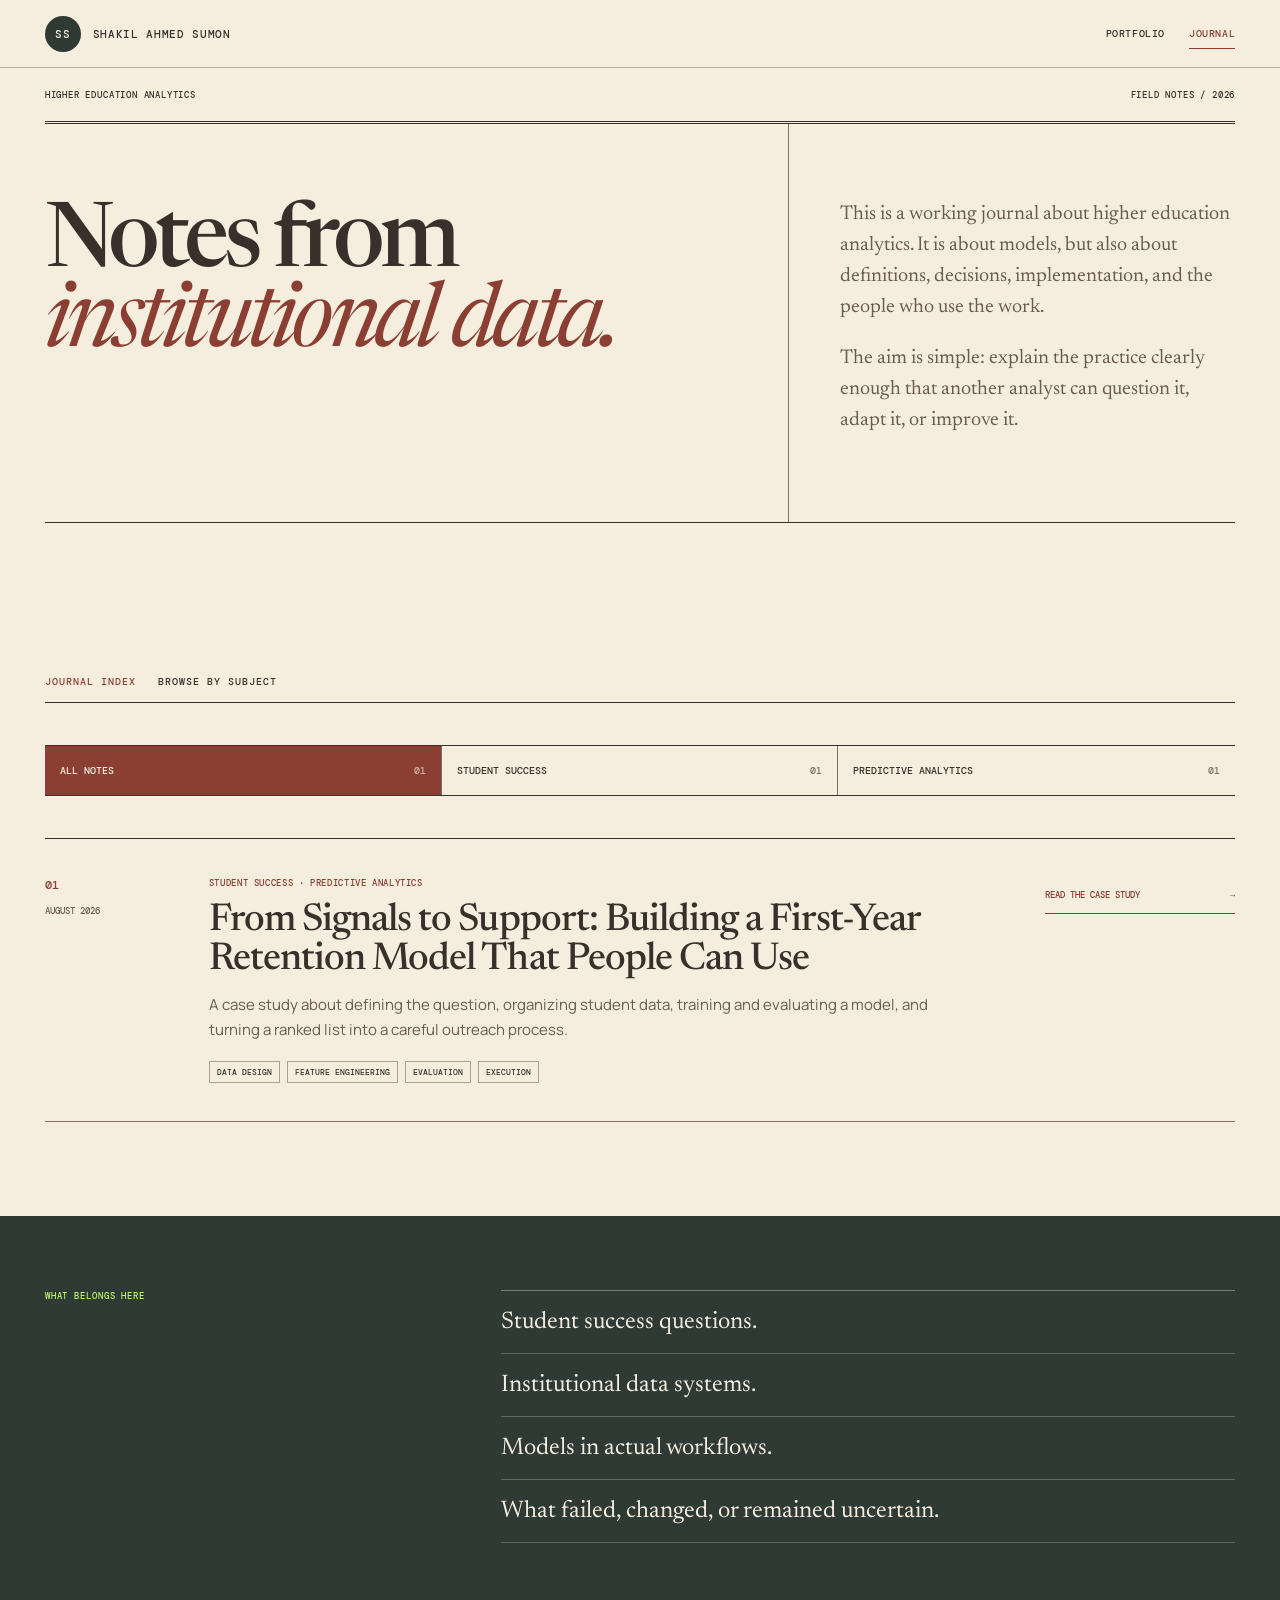
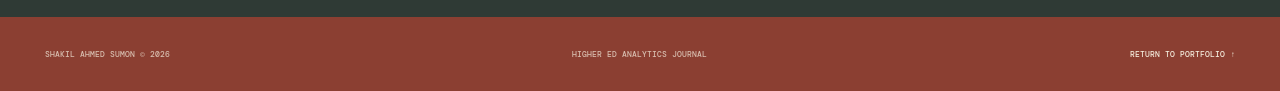
==== journal/index.html @ 05108eb9 "Add Higher Ed Analytics journal" ====
<!doctype html>
<html lang="en">
  <head>
    <meta charset="UTF-8" />
    <meta name="viewport" content="width=device-width, initial-scale=1.0" />
    <meta name="description" content="Notes and case studies on higher education analytics by Shakil Ahmed Sumon." />
    <meta property="og:title" content="Higher Ed Analytics Journal — Shakil Ahmed Sumon" />
    <meta property="og:description" content="Practical notes on student success, institutional analytics, predictive modeling, and the work around the model." />
    <meta property="og:image" content="https://shakilahmedsumon.github.io/og.png" />
    <link rel="icon" href="/favicon.svg" />
    <link rel="stylesheet" href="/assets/journal.css" />
    <title>Higher Ed Analytics Journal — Shakil Ahmed Sumon</title>
  </head>
  <body class="journal-page">
    <nav class="journal-nav" aria-label="Journal navigation">
      <a class="journal-wordmark" href="/"><span>SS</span> Shakil Ahmed Sumon</a>
      <div>
        <a href="/">Portfolio</a>
        <a class="active" href="/journal/">Journal</a>
      </div>
    </nav>

    <main>
      <header class="journal-masthead">
        <div class="journal-rule">
          <span>Higher education analytics</span>
          <span>Field notes / 2026</span>
        </div>
        <div class="journal-title-grid">
          <h1>Notes from<br /><em>institutional data.</em></h1>
          <div class="journal-intro">
            <p>This is a working journal about higher education analytics. It is about models, but also about definitions, decisions, implementation, and the people who use the work.</p>
            <p>The aim is simple: explain the practice clearly enough that another analyst can question it, adapt it, or improve it.</p>
          </div>
        </div>
      </header>

      <section class="journal-index" aria-labelledby="journal-index-title">
        <header class="section-label">
          <span>Journal index</span>
          <p id="journal-index-title">Browse by subject</p>
        </header>

        <div class="category-filter" aria-label="Filter journal posts by category">
          <button class="active" type="button" data-filter="all" aria-pressed="true">All notes <span>01</span></button>
          <button type="button" data-filter="student-success" aria-pressed="false">Student success <span>01</span></button>
          <button type="button" data-filter="predictive-analytics" aria-pressed="false">Predictive analytics <span>01</span></button>
        </div>

        <div class="post-list" aria-live="polite">
          <article class="post-card" data-categories="student-success predictive-analytics">
            <div class="post-date"><span>01</span><time datetime="2026-08-27">August 2026</time></div>
            <div class="post-copy">
              <p class="post-categories">Student success · Predictive analytics</p>
              <h2><a href="/journal/from-signals-to-support/">From Signals to Support: Building a First-Year Retention Model That People Can Use</a></h2>
              <p>A case study about defining the question, organizing student data, training and evaluating a model, and turning a ranked list into a careful outreach process.</p>
              <div class="post-topics"><span>Data design</span><span>Feature engineering</span><span>Evaluation</span><span>Execution</span></div>
            </div>
            <a class="read-link" href="/journal/from-signals-to-support/" aria-label="Read From Signals to Support">Read the case study <span>→</span></a>
          </article>
        </div>

        <p class="empty-state" hidden>No notes in this category yet.</p>
      </section>

      <section class="journal-purpose">
        <p class="eyebrow">What belongs here</p>
        <div>
          <p>Student success questions.</p>
          <p>Institutional data systems.</p>
          <p>Models in actual workflows.</p>
          <p>What failed, changed, or remained uncertain.</p>
        </div>
      </section>
    </main>

    <footer class="journal-footer">
      <span>Shakil Ahmed Sumon © 2026</span>
      <span>Higher Ed Analytics Journal</span>
      <a href="/">Return to portfolio ↑</a>
    </footer>

    <script src="/assets/journal.js" defer></script>
  </body>
</html>
---- assets/journal.css ----
@import url('https://fonts.googleapis.com/css2?family=DM+Mono:wght@400;500&family=Manrope:wght@400;500;600&family=Newsreader:ital,opsz,wght@0,6..72,400;0,6..72,500;1,6..72,400&display=swap');

:root {
  --paper: #f5eedf;
  --paper-deep: #e8ddca;
  --ink: #392f2b;
  --muted: #6b5a51;
  --oxblood: #8b3f32;
  --forest: #2f3a35;
  --sage: #91a096;
  --gold: #d9b055;
  --line: #7e6e64;
  --signal: #baf56b;
}

* { box-sizing: border-box; }
html { scroll-behavior: smooth; }
body {
  margin: 0;
  background: var(--paper);
  color: var(--ink);
  font-family: "Newsreader", Georgia, serif;
  -webkit-font-smoothing: antialiased;
}
a { color: inherit; text-decoration: none; }
button { font: inherit; }
em { color: var(--oxblood); font-weight: 400; }

.journal-nav {
  height: 68px;
  padding: 0 3.5vw;
  display: flex;
  align-items: center;
  justify-content: space-between;
  gap: 30px;
  border-bottom: 1px solid rgba(57, 47, 43, .35);
  background: rgba(245, 238, 223, .95);
  position: sticky;
  top: 0;
  z-index: 20;
  backdrop-filter: blur(12px);
}
.journal-wordmark {
  display: flex;
  align-items: center;
  gap: 12px;
  font: 500 11px "DM Mono", monospace;
  text-transform: uppercase;
  letter-spacing: .06em;
}
.journal-wordmark span {
  width: 36px;
  height: 36px;
  border-radius: 50%;
  display: grid;
  place-items: center;
  background: var(--forest);
  color: var(--paper);
}
.journal-nav > div { display: flex; gap: 24px; }
.journal-nav > div a {
  padding: 8px 0;
  border-bottom: 1px solid transparent;
  font: 500 10px "DM Mono", monospace;
  text-transform: uppercase;
  letter-spacing: .06em;
}
.journal-nav > div a:hover,
.journal-nav > div a.active { color: var(--oxblood); border-color: var(--oxblood); }

.journal-masthead { padding: 0 3.5vw 76px; }
.journal-rule {
  height: 56px;
  display: flex;
  align-items: center;
  justify-content: space-between;
  border-bottom: 3px double var(--ink);
  font: 500 9px "DM Mono", monospace;
  text-transform: uppercase;
  letter-spacing: .09em;
}
.journal-title-grid {
  display: grid;
  grid-template-columns: 1.25fr .75fr;
  border-bottom: 1px solid var(--ink);
}
.journal-title-grid h1 {
  margin: 0;
  padding: 82px 5vw 75px 0;
  border-right: 1px solid var(--line);
  font: 500 clamp(56px, 7vw, 108px)/.89 "Newsreader", serif;
  letter-spacing: -.055em;
}
.journal-intro {
  padding: 75px 0 66px 4vw;
  align-self: end;
}
.journal-intro p {
  margin: 0 0 20px;
  max-width: 520px;
  color: var(--muted);
  font-size: 20px;
  line-height: 1.55;
}

.journal-index { padding: 76px 3.5vw 94px; }
.section-label {
  display: flex;
  gap: 22px;
  align-items: center;
  padding-bottom: 14px;
  margin-bottom: 42px;
  border-bottom: 1px solid var(--ink);
  font: 500 10px "DM Mono", monospace;
  text-transform: uppercase;
  letter-spacing: .1em;
}
.section-label span { color: var(--oxblood); }
.section-label p { margin: 0; }
.category-filter {
  display: grid;
  grid-template-columns: repeat(3, 1fr);
  margin-bottom: 42px;
  border-top: 1px solid var(--ink);
  border-bottom: 1px solid var(--ink);
}
.category-filter button {
  display: flex;
  justify-content: space-between;
  padding: 18px 15px;
  border: 0;
  border-right: 1px solid var(--line);
  background: transparent;
  color: var(--ink);
  cursor: pointer;
  font: 500 10px "DM Mono", monospace;
  text-align: left;
  text-transform: uppercase;
}
.category-filter button:last-child { border-right: 0; }
.category-filter button:hover,
.category-filter button.active { background: var(--oxblood); color: var(--paper); }
.category-filter button span { opacity: .66; }
.post-list { border-top: 1px solid var(--ink); }
.post-card {
  display: grid;
  grid-template-columns: 130px 1fr 190px;
  gap: 34px;
  align-items: start;
  padding: 38px 0;
  border-bottom: 1px solid var(--line);
}
.post-card[hidden] { display: none; }
.post-date { display: flex; flex-direction: column; gap: 12px; }
.post-date span { color: var(--oxblood); font: 500 12px "DM Mono", monospace; }
.post-date time { color: var(--muted); font: 500 9px "DM Mono", monospace; text-transform: uppercase; }
.post-categories {
  margin: 0;
  color: var(--oxblood);
  font: 500 9px "DM Mono", monospace;
  text-transform: uppercase;
  letter-spacing: .07em;
}
.post-copy h2 {
  margin: 13px 0 13px;
  max-width: 920px;
  font: 500 clamp(30px, 3vw, 46px)/1.02 "Newsreader", serif;
  letter-spacing: -.025em;
}
.post-copy h2 a:hover { color: var(--oxblood); }
.post-copy > p:not(.post-categories) {
  max-width: 760px;
  margin: 0;
  color: var(--muted);
  font: 400 15px/1.65 "Manrope", sans-serif;
}
.post-topics { display: flex; flex-wrap: wrap; gap: 7px; margin-top: 18px; }
.post-topics span {
  padding: 5px 7px;
  border: 1px solid rgba(57, 47, 43, .4);
  font: 500 8px "DM Mono", monospace;
  text-transform: uppercase;
}
.read-link {
  display: flex;
  justify-content: space-between;
  padding: 12px 0;
  border-bottom: 1px solid var(--oxblood);
  color: var(--oxblood);
  font: 500 9px "DM Mono", monospace;
  text-transform: uppercase;
}
.read-link:hover { color: var(--ink); border-color: var(--ink); }
.empty-state { padding: 45px 0; color: var(--muted); font-size: 20px; }

.journal-purpose {
  display: grid;
  grid-template-columns: .65fr 1.35fr;
  gap: 8vw;
  padding: 74px 3.5vw;
  background: var(--forest);
  color: var(--paper);
}
.eyebrow {
  margin: 0;
  color: var(--signal);
  font: 500 9px "DM Mono", monospace;
  text-transform: uppercase;
  letter-spacing: .1em;
}
.journal-purpose div { border-top: 1px solid rgba(245, 238, 223, .38); }
.journal-purpose div p {
  margin: 0;
  padding: 19px 0;
  border-bottom: 1px solid rgba(245, 238, 223, .25);
  font-size: 24px;
}

.journal-footer {
  display: grid;
  grid-template-columns: repeat(3, 1fr);
  padding: 32px 3.5vw;
  background: var(--oxblood);
  color: rgba(245, 238, 223, .72);
  font: 500 8px "DM Mono", monospace;
  text-transform: uppercase;
}
.journal-footer span:nth-child(2) { text-align: center; }
.journal-footer a { color: var(--paper); text-align: right; }

/* Article */
.article-shell { max-width: 1480px; margin: 0 auto; }
.article-header { padding: 0 3.5vw 72px; }
.article-header-grid {
  display: grid;
  grid-template-columns: 1.35fr .65fr;
  border-bottom: 3px double var(--ink);
}
.article-heading {
  padding: 74px 5vw 70px 0;
  border-right: 1px solid var(--line);
}
.article-kicker,
.article-section-number {
  margin: 0;
  color: var(--oxblood);
  font: 500 9px "DM Mono", monospace;
  text-transform: uppercase;
  letter-spacing: .1em;
}
.article-heading h1 {
  margin: 24px 0 25px;
  max-width: 970px;
  font: 500 clamp(52px, 6.2vw, 96px)/.91 "Newsreader", serif;
  letter-spacing: -.05em;
}
.article-deck {
  max-width: 800px;
  margin: 0;
  color: var(--muted);
  font-size: 23px;
  line-height: 1.45;
}
.article-meta {
  display: flex;
  flex-direction: column;
  justify-content: flex-end;
  padding: 60px 0 70px 4vw;
}
.article-meta dl { margin: 0; }
.article-meta div {
  display: flex;
  justify-content: space-between;
  gap: 25px;
  padding: 15px 0;
  border-top: 1px solid var(--line);
  font: 500 8px "DM Mono", monospace;
  text-transform: uppercase;
}
.article-meta div:last-child { border-bottom: 1px solid var(--line); }
.article-meta dt { color: var(--muted); }
.article-meta dd { margin: 0; text-align: right; }
.article-note {
  margin: 28px 0 0;
  color: var(--muted);
  font: 400 12px/1.6 "Manrope", sans-serif;
}

.article-section {
  display: grid;
  grid-template-columns: minmax(170px, .42fr) minmax(0, 1.58fr);
  gap: 6vw;
  padding: 82px 3.5vw;
  border-bottom: 1px solid var(--line);
}
.article-section.dark { background: var(--forest); color: var(--paper); }
.article-section.tint { background: var(--paper-deep); }
.section-side h2 {
  margin: 20px 0 0;
  font: 500 clamp(35px, 4vw, 61px)/.98 "Newsreader", serif;
  letter-spacing: -.035em;
}
.dark .article-section-number { color: var(--signal); }
.section-body { max-width: 1040px; }
.section-body > p,
.section-body .reading-column p {
  max-width: 760px;
  margin: 0 0 22px;
  color: var(--muted);
  font-size: 20px;
  line-height: 1.65;
}
.dark .section-body > p,
.dark .section-body .reading-column p { color: rgba(245, 238, 223, .79); }
.section-body h3 {
  margin: 48px 0 15px;
  font: 500 30px/1.1 "Newsreader", serif;
}
.section-body h3:first-child { margin-top: 0; }
.callout {
  margin: 35px 0;
  padding: 26px 28px;
  border-left: 3px solid var(--oxblood);
  background: rgba(139, 63, 50, .07);
}
.callout p { margin: 0; font-size: 24px; line-height: 1.35; }
.dark .callout { border-color: var(--signal); background: rgba(186, 245, 107, .07); }
.dark .callout p { color: var(--paper); }

.process-flow {
  display: grid;
  grid-template-columns: repeat(4, 1fr);
  margin: 42px 0 10px;
  border-top: 1px solid var(--ink);
  border-bottom: 1px solid var(--ink);
}
.process-step { min-height: 180px; padding: 22px; border-right: 1px solid var(--line); }
.process-step:last-child { border-right: 0; }
.process-step span { color: var(--oxblood); font: 500 9px "DM Mono", monospace; }
.process-step h4 { margin: 28px 0 10px; font: 500 24px/1.05 "Newsreader", serif; }
.process-step p { margin: 0; color: var(--muted); font: 400 12px/1.55 "Manrope", sans-serif; }

.data-map { display: grid; grid-template-columns: repeat(2, 1fr); gap: 14px; margin-top: 38px; }
.data-group { min-height: 210px; padding: 26px; border: 1px solid rgba(245, 238, 223, .32); }
.data-group > span { color: var(--signal); font: 500 9px "DM Mono", monospace; text-transform: uppercase; }
.data-group h3 { margin: 20px 0 13px; color: var(--paper); font-size: 28px; }
.data-group ul { margin: 0; padding: 0; list-style: none; }
.data-group li {
  padding: 8px 0;
  border-top: 1px solid rgba(245, 238, 223, .18);
  color: rgba(245, 238, 223, .76);
  font: 400 13px/1.45 "Manrope", sans-serif;
}

.feature-lab { margin: 38px 0; }
.feature-row {
  display: grid;
  grid-template-columns: 1fr 42px 1.1fr;
  align-items: stretch;
  border-top: 1px solid var(--line);
}
.feature-row:last-child { border-bottom: 1px solid var(--line); }
.feature-input,
.feature-output { padding: 20px; font: 500 14px/1.45 "Manrope", sans-serif; }
.feature-output { color: var(--oxblood); background: rgba(139, 63, 50, .06); }
.feature-arrow { display: grid; place-items: center; color: var(--oxblood); font: 500 16px "DM Mono", monospace; }

.training-timeline { margin: 40px 0; position: relative; }
.training-timeline::before {
  content: "";
  position: absolute;
  top: 25px;
  left: 5%;
  right: 5%;
  height: 1px;
  background: rgba(245, 238, 223, .45);
}
.training-track { display: grid; grid-template-columns: repeat(4, 1fr); gap: 16px; position: relative; }
.training-stage { padding-top: 52px; position: relative; }
.training-stage::before {
  content: "";
  position: absolute;
  top: 18px;
  left: 0;
  width: 14px;
  height: 14px;
  border-radius: 50%;
  border: 2px solid var(--signal);
  background: var(--forest);
}
.training-stage span { color: var(--signal); font: 500 8px "DM Mono", monospace; text-transform: uppercase; }
.training-stage h3 { margin: 12px 0 9px; color: var(--paper); font-size: 23px; }
.training-stage p { margin: 0; color: rgba(245, 238, 223, .7); font: 400 12px/1.55 "Manrope", sans-serif; }

.metric-grid { display: grid; grid-template-columns: repeat(2, 1fr); gap: 14px; margin: 36px 0; }
.metric-card { padding: 25px; border: 1px solid var(--line); }
.metric-card span { color: var(--oxblood); font: 500 9px "DM Mono", monospace; text-transform: uppercase; }
.metric-card h3 { margin: 18px 0 9px; font-size: 27px; }
.metric-card p { margin: 0; color: var(--muted); font: 400 13px/1.55 "Manrope", sans-serif; }
.metric-mark { display: flex; gap: 5px; height: 24px; align-items: flex-end; margin-top: 22px; }
.metric-mark i { display: block; width: 7px; background: var(--oxblood); }
.metric-mark i:nth-child(1) { height: 30%; }
.metric-mark i:nth-child(2) { height: 52%; }
.metric-mark i:nth-child(3) { height: 75%; background: var(--gold); }
.metric-mark i:nth-child(4) { height: 100%; }

.run-calendar { margin: 42px 0; border-top: 1px solid var(--ink); }
.run-window {
  display: grid;
  grid-template-columns: 150px 1fr 1fr;
  gap: 25px;
  padding: 25px 0;
  border-bottom: 1px solid var(--line);
}
.run-window time { color: var(--oxblood); font: 500 9px "DM Mono", monospace; text-transform: uppercase; }
.run-window h3 { margin: 0 0 8px; font-size: 24px; }
.run-window p { margin: 0; color: var(--muted); font: 400 13px/1.55 "Manrope", sans-serif; }

.handoff-flow { display: grid; grid-template-columns: repeat(5, 1fr); margin: 40px 0; }
.handoff-step {
  min-height: 175px;
  padding: 22px 18px;
  border: 1px solid rgba(245, 238, 223, .3);
  border-right: 0;
}
.handoff-step:last-child { border-right: 1px solid rgba(245, 238, 223, .3); }
.handoff-step span { color: var(--signal); font: 500 9px "DM Mono", monospace; }
.handoff-step h3 { margin: 22px 0 9px; color: var(--paper); font-size: 22px; }
.handoff-step p { margin: 0; color: rgba(245, 238, 223, .7); font: 400 12px/1.5 "Manrope", sans-serif; }

.principles { display: grid; grid-template-columns: repeat(3, 1fr); gap: 14px; margin-top: 36px; }
.principle { padding: 25px; border-top: 3px double var(--ink); border-bottom: 1px solid var(--ink); }
.principle span { color: var(--oxblood); font: 500 9px "DM Mono", monospace; }
.principle h3 { margin: 20px 0 10px; font-size: 25px; }
.principle p { margin: 0; color: var(--muted); font: 400 13px/1.55 "Manrope", sans-serif; }
.article-end { padding: 76px 3.5vw; background: var(--oxblood); color: var(--paper); }
.article-end p { max-width: 900px; margin: 0 0 34px; font: 400 clamp(35px, 4.7vw, 70px)/1.03 "Newsreader", serif; }
.article-end a { display: inline-flex; gap: 24px; padding-bottom: 8px; border-bottom: 1px solid var(--paper); font: 500 9px "DM Mono", monospace; text-transform: uppercase; }

@media (max-width: 900px) {
  .journal-title-grid,
  .article-header-grid,
  .article-section,
  .journal-purpose { grid-template-columns: 1fr; }
  .journal-title-grid h1,
  .article-heading { border-right: 0; }
  .journal-intro,
  .article-meta { padding-left: 0; padding-top: 0; }
  .post-card { grid-template-columns: 90px 1fr; }
  .read-link { grid-column: 2; }
  .process-flow,
  .training-track { grid-template-columns: repeat(2, 1fr); }
  .process-step:nth-child(2) { border-right: 0; }
  .handoff-flow { grid-template-columns: repeat(2, 1fr); }
  .handoff-step { border-right: 1px solid rgba(245, 238, 223, .3); }
  .principles { grid-template-columns: 1fr; }
}

@media (max-width: 620px) {
  .journal-nav { padding: 0 5vw; }
  .journal-wordmark { font-size: 9px; }
  .journal-nav > div { gap: 13px; }
  .journal-nav > div a { font-size: 8px; }
  .journal-masthead,
  .journal-index,
  .article-header,
  .article-section,
  .article-end { padding-left: 5vw; padding-right: 5vw; }
  .journal-rule span:last-child { display: none; }
  .journal-title-grid h1 { padding-top: 58px; font-size: 15vw; }
  .article-heading h1 { font-size: 14vw; }
  .category-filter { grid-template-columns: 1fr; }
  .category-filter button { border-right: 0; border-bottom: 1px solid var(--line); }
  .category-filter button:last-child { border-bottom: 0; }
  .post-card { grid-template-columns: 1fr; gap: 22px; }
  .post-date { flex-direction: row; justify-content: space-between; }
  .read-link { grid-column: 1; }
  .journal-footer { grid-template-columns: 1fr 1fr; gap: 20px; }
  .journal-footer span:nth-child(2) { display: none; }
  .process-flow,
  .data-map,
  .metric-grid,
  .training-track,
  .handoff-flow { grid-template-columns: 1fr; }
  .process-step { border-right: 0; border-bottom: 1px solid var(--line); }
  .process-step:last-child { border-bottom: 0; }
  .training-timeline::before { top: 0; bottom: 0; left: 6px; right: auto; width: 1px; height: auto; }
  .training-stage { padding: 0 0 30px 35px; }
  .training-stage::before { top: 2px; left: 0; }
  .feature-row { grid-template-columns: 1fr; }
  .feature-arrow { min-height: 35px; transform: rotate(90deg); }
  .run-window { grid-template-columns: 1fr; gap: 12px; }
  .handoff-step { min-height: auto; }
}

@media (prefers-reduced-motion: reduce) {
  html { scroll-behavior: auto; }
}
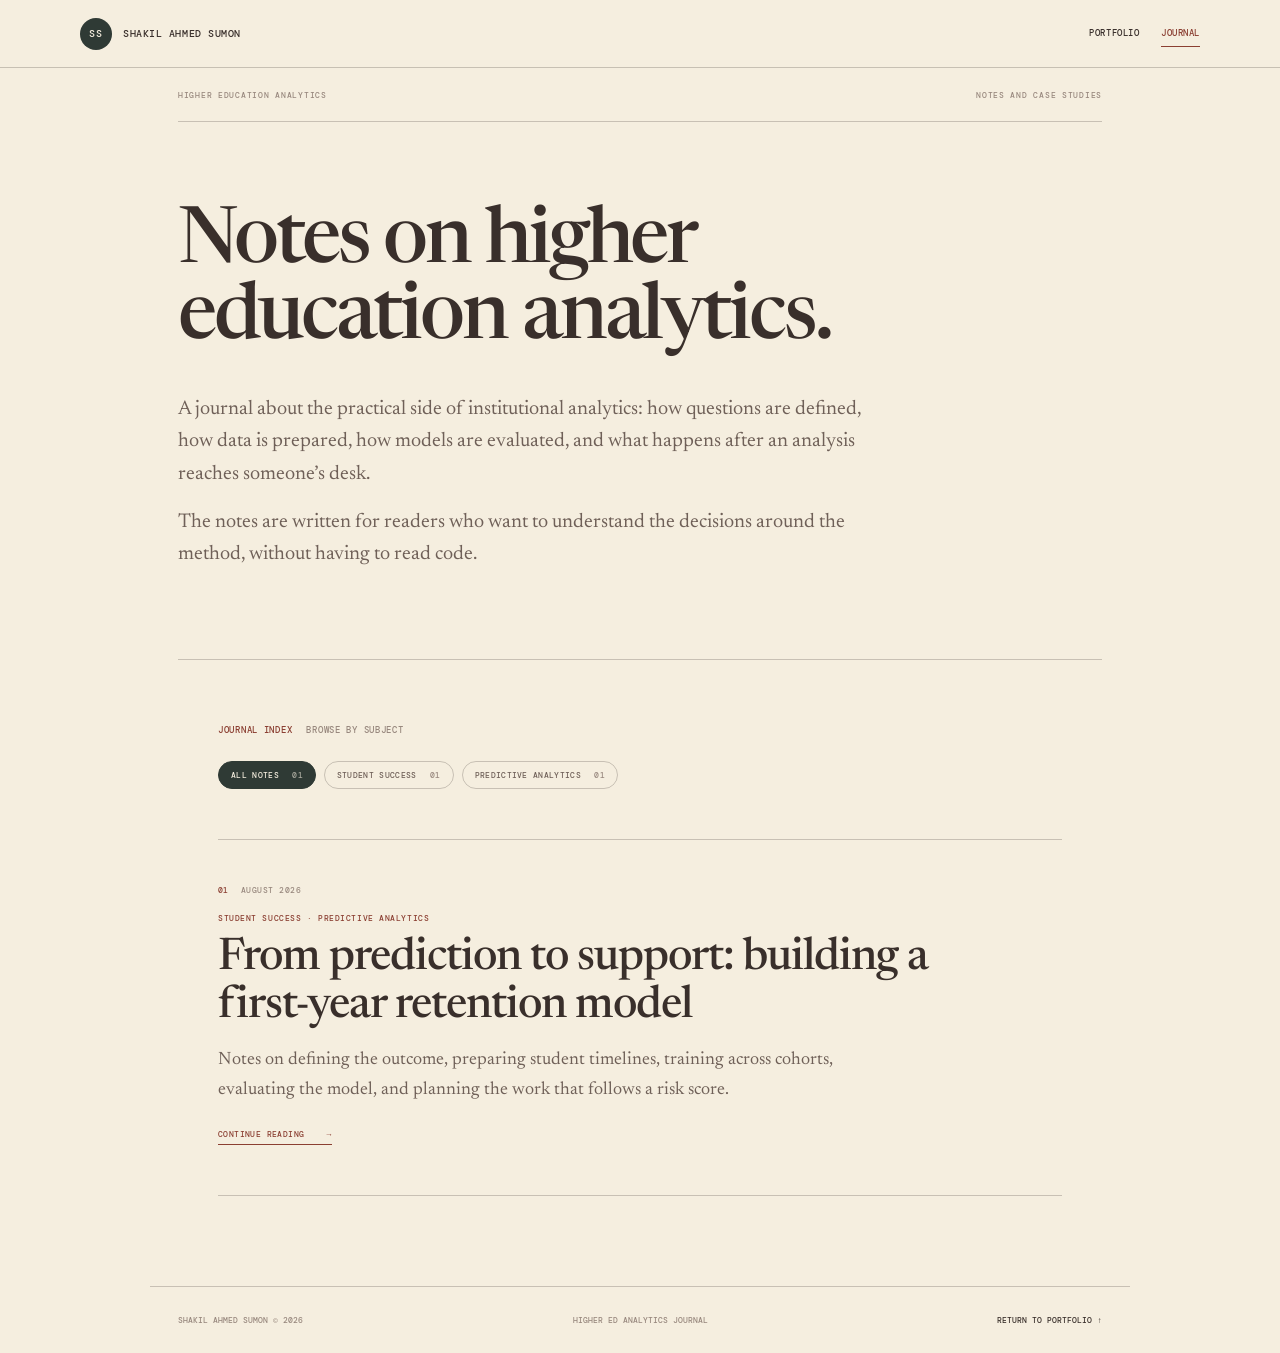
==== commit 6e731097: "Refine journal into editorial reading layout" ====
--- a/journal/index.html
+++ b/journal/index.html
@@ -7,7 +7,7 @@
     <meta property="og:title" content="Higher Ed Analytics Journal — Shakil Ahmed Sumon" />
     <meta property="og:description" content="Practical notes on student success, institutional analytics, predictive modeling, and the work around the model." />
     <meta property="og:image" content="https://shakilahmedsumon.github.io/og.png" />
-    <link rel="icon" href="/favicon.svg" />
+    <link rel="icon" href="/favicon.svg?v=2" type="image/svg+xml" />
     <link rel="stylesheet" href="/assets/journal.css" />
     <title>Higher Ed Analytics Journal — Shakil Ahmed Sumon</title>
   </head>
@@ -24,13 +24,13 @@
       <header class="journal-masthead">
         <div class="journal-rule">
           <span>Higher education analytics</span>
-          <span>Field notes / 2026</span>
+          <span>Notes and case studies</span>
         </div>
         <div class="journal-title-grid">
-          <h1>Notes from<br /><em>institutional data.</em></h1>
+          <h1>Notes on higher education analytics.</h1>
           <div class="journal-intro">
-            <p>This is a working journal about higher education analytics. It is about models, but also about definitions, decisions, implementation, and the people who use the work.</p>
-            <p>The aim is simple: explain the practice clearly enough that another analyst can question it, adapt it, or improve it.</p>
+            <p>A journal about the practical side of institutional analytics: how questions are defined, how data is prepared, how models are evaluated, and what happens after an analysis reaches someone’s desk.</p>
+            <p>The notes are written for readers who want to understand the decisions around the method, without having to read code.</p>
           </div>
         </div>
       </header>
@@ -52,26 +52,17 @@
             <div class="post-date"><span>01</span><time datetime="2026-08-27">August 2026</time></div>
             <div class="post-copy">
               <p class="post-categories">Student success · Predictive analytics</p>
-              <h2><a href="/journal/from-signals-to-support/">From Signals to Support: Building a First-Year Retention Model That People Can Use</a></h2>
-              <p>A case study about defining the question, organizing student data, training and evaluating a model, and turning a ranked list into a careful outreach process.</p>
+              <h2><a href="/journal/from-signals-to-support/">From prediction to support: building a first-year retention model</a></h2>
+              <p>Notes on defining the outcome, preparing student timelines, training across cohorts, evaluating the model, and planning the work that follows a risk score.</p>
               <div class="post-topics"><span>Data design</span><span>Feature engineering</span><span>Evaluation</span><span>Execution</span></div>
             </div>
-            <a class="read-link" href="/journal/from-signals-to-support/" aria-label="Read From Signals to Support">Read the case study <span>→</span></a>
+            <a class="read-link" href="/journal/from-signals-to-support/" aria-label="Read the first-year retention case study">Continue reading <span>→</span></a>
           </article>
         </div>
 
         <p class="empty-state" hidden>No notes in this category yet.</p>
       </section>
 
-      <section class="journal-purpose">
-        <p class="eyebrow">What belongs here</p>
-        <div>
-          <p>Student success questions.</p>
-          <p>Institutional data systems.</p>
-          <p>Models in actual workflows.</p>
-          <p>What failed, changed, or remained uncertain.</p>
-        </div>
-      </section>
     </main>
 
     <footer class="journal-footer">
--- a/assets/journal.css
+++ b/assets/journal.css
@@ -1,498 +1,38 @@
 @import url('https://fonts.googleapis.com/css2?family=DM+Mono:wght@400;500&family=Manrope:wght@400;500;600&family=Newsreader:ital,opsz,wght@0,6..72,400;0,6..72,500;1,6..72,400&display=swap');
 
-:root {
-  --paper: #f5eedf;
-  --paper-deep: #e8ddca;
-  --ink: #392f2b;
-  --muted: #6b5a51;
-  --oxblood: #8b3f32;
-  --forest: #2f3a35;
-  --sage: #91a096;
-  --gold: #d9b055;
-  --line: #7e6e64;
-  --signal: #baf56b;
-}
+:root{--paper:#f5eedf;--paper-light:#faf6ed;--paper-deep:#e8ddca;--ink:#392f2b;--muted:#6f6058;--faint:#98887e;--oxblood:#8b3f32;--forest:#2f3a35;--gold:#d9b055;--line:rgba(57,47,43,.24)}
+*{box-sizing:border-box}html{scroll-behavior:smooth}body{margin:0;background:var(--paper);color:var(--ink);font-family:"Newsreader",Georgia,serif;-webkit-font-smoothing:antialiased;text-rendering:optimizeLegibility}a{color:inherit;text-decoration:none}button{font:inherit}em{color:var(--oxblood);font-weight:400}
 
-* { box-sizing: border-box; }
-html { scroll-behavior: smooth; }
-body {
-  margin: 0;
-  background: var(--paper);
-  color: var(--ink);
-  font-family: "Newsreader", Georgia, serif;
-  -webkit-font-smoothing: antialiased;
-}
-a { color: inherit; text-decoration: none; }
-button { font: inherit; }
-em { color: var(--oxblood); font-weight: 400; }
+.journal-nav{min-height:68px;padding:0 max(24px,calc((100vw - 1120px)/2));display:flex;align-items:center;justify-content:space-between;gap:28px;border-bottom:1px solid var(--line);background:rgba(245,238,223,.96);position:sticky;top:0;z-index:20;backdrop-filter:blur(12px)}
+.journal-wordmark{display:flex;align-items:center;gap:11px;font:500 10px "DM Mono",monospace;letter-spacing:.055em;text-transform:uppercase}.journal-wordmark span{width:32px;height:32px;display:grid;place-items:center;border-radius:50%;background:var(--forest);color:var(--paper)}
+.journal-nav>div{display:flex;gap:22px}.journal-nav>div a{padding:7px 0;border-bottom:1px solid transparent;font:500 9px "DM Mono",monospace;letter-spacing:.06em;text-transform:uppercase}.journal-nav>div a:hover,.journal-nav>div a.active{color:var(--oxblood);border-color:var(--oxblood)}
 
-.journal-nav {
-  height: 68px;
-  padding: 0 3.5vw;
-  display: flex;
-  align-items: center;
-  justify-content: space-between;
-  gap: 30px;
-  border-bottom: 1px solid rgba(57, 47, 43, .35);
-  background: rgba(245, 238, 223, .95);
-  position: sticky;
-  top: 0;
-  z-index: 20;
-  backdrop-filter: blur(12px);
-}
-.journal-wordmark {
-  display: flex;
-  align-items: center;
-  gap: 12px;
-  font: 500 11px "DM Mono", monospace;
-  text-transform: uppercase;
-  letter-spacing: .06em;
-}
-.journal-wordmark span {
-  width: 36px;
-  height: 36px;
-  border-radius: 50%;
-  display: grid;
-  place-items: center;
-  background: var(--forest);
-  color: var(--paper);
-}
-.journal-nav > div { display: flex; gap: 24px; }
-.journal-nav > div a {
-  padding: 8px 0;
-  border-bottom: 1px solid transparent;
-  font: 500 10px "DM Mono", monospace;
-  text-transform: uppercase;
-  letter-spacing: .06em;
-}
-.journal-nav > div a:hover,
-.journal-nav > div a.active { color: var(--oxblood); border-color: var(--oxblood); }
+.journal-masthead,.article-header{max-width:980px;margin:0 auto;padding:0 28px}.journal-rule{min-height:54px;display:flex;align-items:center;justify-content:space-between;gap:20px;border-bottom:1px solid var(--line);color:var(--faint);font:500 8px "DM Mono",monospace;letter-spacing:.09em;text-transform:uppercase}
+.journal-title-grid{padding:84px 0 72px;border-bottom:1px solid var(--line)}.journal-title-grid h1{max-width:850px;margin:0;font:500 clamp(50px,7vw,78px)/.98 "Newsreader",serif;letter-spacing:-.04em}.journal-intro{max-width:690px;margin-top:34px}.journal-intro p{margin:0 0 16px;color:var(--muted);font-size:20px;line-height:1.62}
 
-.journal-masthead { padding: 0 3.5vw 76px; }
-.journal-rule {
-  height: 56px;
-  display: flex;
-  align-items: center;
-  justify-content: space-between;
-  border-bottom: 3px double var(--ink);
-  font: 500 9px "DM Mono", monospace;
-  text-transform: uppercase;
-  letter-spacing: .09em;
-}
-.journal-title-grid {
-  display: grid;
-  grid-template-columns: 1.25fr .75fr;
-  border-bottom: 1px solid var(--ink);
-}
-.journal-title-grid h1 {
-  margin: 0;
-  padding: 82px 5vw 75px 0;
-  border-right: 1px solid var(--line);
-  font: 500 clamp(56px, 7vw, 108px)/.89 "Newsreader", serif;
-  letter-spacing: -.055em;
-}
-.journal-intro {
-  padding: 75px 0 66px 4vw;
-  align-self: end;
-}
-.journal-intro p {
-  margin: 0 0 20px;
-  max-width: 520px;
-  color: var(--muted);
-  font-size: 20px;
-  line-height: 1.55;
-}
+.journal-index{max-width:900px;margin:0 auto;padding:64px 28px 90px}.section-label{display:flex;align-items:baseline;gap:14px;margin-bottom:25px;color:var(--faint);font:500 9px "DM Mono",monospace;letter-spacing:.08em;text-transform:uppercase}.section-label span{color:var(--oxblood)}.section-label p{margin:0}
+.category-filter{display:flex;flex-wrap:wrap;gap:8px;margin-bottom:50px}.category-filter button{padding:8px 12px;border:1px solid var(--line);border-radius:999px;background:transparent;color:var(--muted);cursor:pointer;font:500 8px "DM Mono",monospace;letter-spacing:.04em;text-transform:uppercase}.category-filter button span{margin-left:8px;color:var(--faint)}.category-filter button:hover,.category-filter button.active{border-color:var(--forest);background:var(--forest);color:var(--paper)}.category-filter button.active span{color:rgba(245,238,223,.62)}
+.post-list{border-top:1px solid var(--line)}.post-card{display:block;padding:45px 0 50px;border-bottom:1px solid var(--line)}.post-card[hidden]{display:none}.post-date{display:flex;align-items:center;gap:12px;margin-bottom:18px;color:var(--faint);font:500 8px "DM Mono",monospace;letter-spacing:.06em;text-transform:uppercase}.post-date span{color:var(--oxblood)}.post-categories{margin:0 0 12px;color:var(--oxblood);font:500 8px "DM Mono",monospace;letter-spacing:.07em;text-transform:uppercase}.post-copy h2{max-width:760px;margin:0 0 14px;font:500 clamp(31px,4.5vw,45px)/1.08 "Newsreader",serif;letter-spacing:-.022em}.post-copy h2 a:hover{color:var(--oxblood)}.post-copy>p:not(.post-categories){max-width:690px;margin:0;color:var(--muted);font-size:18px;line-height:1.65}.post-topics{display:none}.read-link{width:max-content;display:inline-flex;align-items:center;gap:22px;margin-top:24px;padding-bottom:5px;border-bottom:1px solid var(--oxblood);color:var(--oxblood);font:500 8px "DM Mono",monospace;letter-spacing:.05em;text-transform:uppercase}.read-link:hover{color:var(--ink);border-color:var(--ink)}.empty-state{color:var(--muted);font-size:19px}
+.journal-purpose{max-width:844px;margin:0 auto 90px;padding:30px 28px 0;border-top:1px solid var(--line)}.eyebrow{margin:0 0 20px;color:var(--oxblood);font:500 8px "DM Mono",monospace;letter-spacing:.08em;text-transform:uppercase}.journal-purpose div{display:flex;flex-wrap:wrap;gap:9px 22px}.journal-purpose div p{margin:0;color:var(--muted);font-size:16px}.journal-purpose div p:not(:last-child)::after{content:" ·";color:var(--oxblood)}
+.journal-footer{max-width:980px;margin:0 auto;padding:28px;display:grid;grid-template-columns:repeat(3,1fr);border-top:1px solid var(--line);color:var(--faint);font:500 8px "DM Mono",monospace;text-transform:uppercase}.journal-footer span:nth-child(2){text-align:center}.journal-footer a{text-align:right;color:var(--ink)}
 
-.journal-index { padding: 76px 3.5vw 94px; }
-.section-label {
-  display: flex;
-  gap: 22px;
-  align-items: center;
-  padding-bottom: 14px;
-  margin-bottom: 42px;
-  border-bottom: 1px solid var(--ink);
-  font: 500 10px "DM Mono", monospace;
-  text-transform: uppercase;
-  letter-spacing: .1em;
-}
-.section-label span { color: var(--oxblood); }
-.section-label p { margin: 0; }
-.category-filter {
-  display: grid;
-  grid-template-columns: repeat(3, 1fr);
-  margin-bottom: 42px;
-  border-top: 1px solid var(--ink);
-  border-bottom: 1px solid var(--ink);
-}
-.category-filter button {
-  display: flex;
-  justify-content: space-between;
-  padding: 18px 15px;
-  border: 0;
-  border-right: 1px solid var(--line);
-  background: transparent;
-  color: var(--ink);
-  cursor: pointer;
-  font: 500 10px "DM Mono", monospace;
-  text-align: left;
-  text-transform: uppercase;
-}
-.category-filter button:last-child { border-right: 0; }
-.category-filter button:hover,
-.category-filter button.active { background: var(--oxblood); color: var(--paper); }
-.category-filter button span { opacity: .66; }
-.post-list { border-top: 1px solid var(--ink); }
-.post-card {
-  display: grid;
-  grid-template-columns: 130px 1fr 190px;
-  gap: 34px;
-  align-items: start;
-  padding: 38px 0;
-  border-bottom: 1px solid var(--line);
-}
-.post-card[hidden] { display: none; }
-.post-date { display: flex; flex-direction: column; gap: 12px; }
-.post-date span { color: var(--oxblood); font: 500 12px "DM Mono", monospace; }
-.post-date time { color: var(--muted); font: 500 9px "DM Mono", monospace; text-transform: uppercase; }
-.post-categories {
-  margin: 0;
-  color: var(--oxblood);
-  font: 500 9px "DM Mono", monospace;
-  text-transform: uppercase;
-  letter-spacing: .07em;
-}
-.post-copy h2 {
-  margin: 13px 0 13px;
-  max-width: 920px;
-  font: 500 clamp(30px, 3vw, 46px)/1.02 "Newsreader", serif;
-  letter-spacing: -.025em;
-}
-.post-copy h2 a:hover { color: var(--oxblood); }
-.post-copy > p:not(.post-categories) {
-  max-width: 760px;
-  margin: 0;
-  color: var(--muted);
-  font: 400 15px/1.65 "Manrope", sans-serif;
-}
-.post-topics { display: flex; flex-wrap: wrap; gap: 7px; margin-top: 18px; }
-.post-topics span {
-  padding: 5px 7px;
-  border: 1px solid rgba(57, 47, 43, .4);
-  font: 500 8px "DM Mono", monospace;
-  text-transform: uppercase;
-}
-.read-link {
-  display: flex;
-  justify-content: space-between;
-  padding: 12px 0;
-  border-bottom: 1px solid var(--oxblood);
-  color: var(--oxblood);
-  font: 500 9px "DM Mono", monospace;
-  text-transform: uppercase;
-}
-.read-link:hover { color: var(--ink); border-color: var(--ink); }
-.empty-state { padding: 45px 0; color: var(--muted); font-size: 20px; }
+/* Long-form reading layout */
+.article-shell{width:100%}.article-header{max-width:900px}.article-header-grid{padding:70px 0 54px;border-bottom:1px solid var(--line)}.article-heading{padding:0}.article-kicker,.article-section-number{margin:0;color:var(--oxblood);font:500 8px "DM Mono",monospace;letter-spacing:.09em;text-transform:uppercase}.article-heading h1{max-width:830px;margin:22px 0 24px;font:500 clamp(47px,7vw,74px)/.98 "Newsreader",serif;letter-spacing:-.038em}.article-deck{max-width:720px;margin:0;color:var(--muted);font-size:22px;line-height:1.5}
+.article-meta{margin-top:34px}.article-meta dl{display:flex;flex-wrap:wrap;gap:12px 28px;margin:0}.article-meta div{display:flex;gap:8px;font:500 8px "DM Mono",monospace;text-transform:uppercase}.article-meta dt{color:var(--faint)}.article-meta dd{margin:0}.article-note{max-width:650px;margin:24px 0 0;padding-left:14px;border-left:1px solid var(--oxblood);color:var(--faint);font-size:14px;line-height:1.55}
+.article-section,.article-section.dark,.article-section.tint{max-width:780px;margin:0 auto;padding:55px 28px 10px;border:0;background:transparent;color:var(--ink)}.section-side{margin-bottom:24px}.section-side h2{margin:10px 0 0;font:500 clamp(32px,5vw,43px)/1.08 "Newsreader",serif;letter-spacing:-.025em}.dark .article-section-number{color:var(--oxblood)}.section-body{max-width:none}.section-body>p,.section-body .reading-column p,.dark .section-body>p,.dark .section-body .reading-column p{max-width:none;margin:0 0 24px;color:var(--ink);font-size:20px;line-height:1.72}.section-body h3{margin:42px 0 14px;font:500 27px/1.18 "Newsreader",serif}.section-body h3:first-child{margin-top:0}
+.callout,.dark .callout{margin:36px 0;padding:22px 24px;border:0;border-left:2px solid var(--oxblood);background:var(--paper-deep)}.callout p,.dark .callout p{margin:0;color:var(--ink);font:italic 23px/1.45 "Newsreader",serif}
 
-.journal-purpose {
-  display: grid;
-  grid-template-columns: .65fr 1.35fr;
-  gap: 8vw;
-  padding: 74px 3.5vw;
-  background: var(--forest);
-  color: var(--paper);
-}
-.eyebrow {
-  margin: 0;
-  color: var(--signal);
-  font: 500 9px "DM Mono", monospace;
-  text-transform: uppercase;
-  letter-spacing: .1em;
-}
-.journal-purpose div { border-top: 1px solid rgba(245, 238, 223, .38); }
-.journal-purpose div p {
-  margin: 0;
-  padding: 19px 0;
-  border-bottom: 1px solid rgba(245, 238, 223, .25);
-  font-size: 24px;
-}
+.process-flow,.data-map,.feature-lab,.training-timeline,.metric-grid,.run-calendar,.handoff-flow,.principles{width:min(920px,calc(100vw - 40px));margin:38px 0 42px 50%;transform:translateX(-50%)}
+.process-flow{display:grid;grid-template-columns:repeat(4,1fr);border:1px solid var(--line);background:var(--paper-light)}.process-step{min-height:164px;padding:21px;border-right:1px solid var(--line)}.process-step:last-child{border-right:0}.process-step span,.data-group>span,.training-stage span,.metric-card>span,.handoff-step>span,.principle>span{color:var(--oxblood);font:500 8px "DM Mono",monospace;text-transform:uppercase}.process-step h4{margin:26px 0 8px;font:500 22px/1.1 "Newsreader",serif}.process-step p{margin:0;color:var(--muted);font:400 12px/1.55 "Manrope",sans-serif}
+.data-map{display:grid;grid-template-columns:repeat(2,1fr);gap:12px}.data-group{min-height:200px;padding:24px;border:1px solid var(--line);background:var(--paper-light)}.data-group h3,.dark .data-group h3{margin:18px 0 12px;color:var(--ink);font-size:26px}.data-group ul{margin:0;padding:0;list-style:none}.data-group li,.dark .data-group li{padding:7px 0;border-top:1px solid var(--line);color:var(--muted);font:400 12px/1.5 "Manrope",sans-serif}
+.feature-lab{border-top:1px solid var(--line)}.feature-row{display:grid;grid-template-columns:1fr 42px 1.1fr;align-items:stretch;border-bottom:1px solid var(--line)}.feature-input,.feature-output{padding:18px;font:500 13px/1.45 "Manrope",sans-serif}.feature-output{color:var(--oxblood);background:rgba(139,63,50,.055)}.feature-arrow{display:grid;place-items:center;color:var(--oxblood);font:500 14px "DM Mono",monospace}
+.training-timeline{padding:30px;border-radius:2px;background:var(--forest);color:var(--paper)}.training-track{display:grid;grid-template-columns:repeat(4,1fr);gap:18px}.training-stage{padding-top:24px;border-top:1px solid rgba(245,238,223,.34)}.training-stage span{color:var(--gold)}.training-stage h3{margin:13px 0 8px;color:var(--paper);font-size:21px}.training-stage p{margin:0;color:rgba(245,238,223,.72);font:400 12px/1.55 "Manrope",sans-serif}
+.metric-grid{display:grid;grid-template-columns:repeat(2,1fr);gap:12px}.metric-card{padding:24px;border:1px solid var(--line);background:var(--paper-light)}.metric-card h3{margin:16px 0 8px;font-size:25px}.metric-card p{margin:0;color:var(--muted);font:400 12px/1.55 "Manrope",sans-serif}.metric-mark{display:flex;gap:4px;height:20px;align-items:flex-end;margin-top:20px}.metric-mark i{display:block;width:6px;background:var(--oxblood)}.metric-mark i:nth-child(1){height:30%}.metric-mark i:nth-child(2){height:52%}.metric-mark i:nth-child(3){height:75%;background:var(--gold)}.metric-mark i:nth-child(4){height:100%}
+.run-calendar{border-top:1px solid var(--line)}.run-window{display:grid;grid-template-columns:135px 1fr 1fr;gap:22px;padding:23px 0;border-bottom:1px solid var(--line)}.run-window time{color:var(--oxblood);font:500 8px "DM Mono",monospace;text-transform:uppercase}.run-window h3{margin:0 0 7px;font-size:22px}.run-window p{margin:0;color:var(--muted);font:400 12px/1.55 "Manrope",sans-serif}
+.handoff-flow{display:grid;grid-template-columns:repeat(5,1fr);border:1px solid var(--line)}.handoff-step{min-height:160px;padding:20px 16px;border-right:1px solid var(--line);background:var(--paper-light)}.handoff-step:last-child{border-right:0}.handoff-step h3{margin:20px 0 8px;color:var(--ink);font-size:21px}.handoff-step p{margin:0;color:var(--muted);font:400 11px/1.5 "Manrope",sans-serif}
+.principles{display:grid;grid-template-columns:repeat(2,1fr);gap:12px}.principle{padding:23px;border:1px solid var(--line);background:var(--paper-light)}.principle h3{margin:18px 0 9px;font-size:23px}.principle p{margin:0;color:var(--muted);font:400 12px/1.55 "Manrope",sans-serif}
+.article-end{max-width:724px;margin:55px auto 80px;padding:32px 0 0;border-top:1px solid var(--line);background:transparent;color:var(--ink)}.article-end p{margin:0 0 30px;font:italic 30px/1.35 "Newsreader",serif}.article-end a{display:inline-flex;gap:20px;padding-bottom:5px;border-bottom:1px solid var(--oxblood);color:var(--oxblood);font:500 8px "DM Mono",monospace;text-transform:uppercase}
 
-.journal-footer {
-  display: grid;
-  grid-template-columns: repeat(3, 1fr);
-  padding: 32px 3.5vw;
-  background: var(--oxblood);
-  color: rgba(245, 238, 223, .72);
-  font: 500 8px "DM Mono", monospace;
-  text-transform: uppercase;
-}
-.journal-footer span:nth-child(2) { text-align: center; }
-.journal-footer a { color: var(--paper); text-align: right; }
-
-/* Article */
-.article-shell { max-width: 1480px; margin: 0 auto; }
-.article-header { padding: 0 3.5vw 72px; }
-.article-header-grid {
-  display: grid;
-  grid-template-columns: 1.35fr .65fr;
-  border-bottom: 3px double var(--ink);
-}
-.article-heading {
-  padding: 74px 5vw 70px 0;
-  border-right: 1px solid var(--line);
-}
-.article-kicker,
-.article-section-number {
-  margin: 0;
-  color: var(--oxblood);
-  font: 500 9px "DM Mono", monospace;
-  text-transform: uppercase;
-  letter-spacing: .1em;
-}
-.article-heading h1 {
-  margin: 24px 0 25px;
-  max-width: 970px;
-  font: 500 clamp(52px, 6.2vw, 96px)/.91 "Newsreader", serif;
-  letter-spacing: -.05em;
-}
-.article-deck {
-  max-width: 800px;
-  margin: 0;
-  color: var(--muted);
-  font-size: 23px;
-  line-height: 1.45;
-}
-.article-meta {
-  display: flex;
-  flex-direction: column;
-  justify-content: flex-end;
-  padding: 60px 0 70px 4vw;
-}
-.article-meta dl { margin: 0; }
-.article-meta div {
-  display: flex;
-  justify-content: space-between;
-  gap: 25px;
-  padding: 15px 0;
-  border-top: 1px solid var(--line);
-  font: 500 8px "DM Mono", monospace;
-  text-transform: uppercase;
-}
-.article-meta div:last-child { border-bottom: 1px solid var(--line); }
-.article-meta dt { color: var(--muted); }
-.article-meta dd { margin: 0; text-align: right; }
-.article-note {
-  margin: 28px 0 0;
-  color: var(--muted);
-  font: 400 12px/1.6 "Manrope", sans-serif;
-}
-
-.article-section {
-  display: grid;
-  grid-template-columns: minmax(170px, .42fr) minmax(0, 1.58fr);
-  gap: 6vw;
-  padding: 82px 3.5vw;
-  border-bottom: 1px solid var(--line);
-}
-.article-section.dark { background: var(--forest); color: var(--paper); }
-.article-section.tint { background: var(--paper-deep); }
-.section-side h2 {
-  margin: 20px 0 0;
-  font: 500 clamp(35px, 4vw, 61px)/.98 "Newsreader", serif;
-  letter-spacing: -.035em;
-}
-.dark .article-section-number { color: var(--signal); }
-.section-body { max-width: 1040px; }
-.section-body > p,
-.section-body .reading-column p {
-  max-width: 760px;
-  margin: 0 0 22px;
-  color: var(--muted);
-  font-size: 20px;
-  line-height: 1.65;
-}
-.dark .section-body > p,
-.dark .section-body .reading-column p { color: rgba(245, 238, 223, .79); }
-.section-body h3 {
-  margin: 48px 0 15px;
-  font: 500 30px/1.1 "Newsreader", serif;
-}
-.section-body h3:first-child { margin-top: 0; }
-.callout {
-  margin: 35px 0;
-  padding: 26px 28px;
-  border-left: 3px solid var(--oxblood);
-  background: rgba(139, 63, 50, .07);
-}
-.callout p { margin: 0; font-size: 24px; line-height: 1.35; }
-.dark .callout { border-color: var(--signal); background: rgba(186, 245, 107, .07); }
-.dark .callout p { color: var(--paper); }
-
-.process-flow {
-  display: grid;
-  grid-template-columns: repeat(4, 1fr);
-  margin: 42px 0 10px;
-  border-top: 1px solid var(--ink);
-  border-bottom: 1px solid var(--ink);
-}
-.process-step { min-height: 180px; padding: 22px; border-right: 1px solid var(--line); }
-.process-step:last-child { border-right: 0; }
-.process-step span { color: var(--oxblood); font: 500 9px "DM Mono", monospace; }
-.process-step h4 { margin: 28px 0 10px; font: 500 24px/1.05 "Newsreader", serif; }
-.process-step p { margin: 0; color: var(--muted); font: 400 12px/1.55 "Manrope", sans-serif; }
-
-.data-map { display: grid; grid-template-columns: repeat(2, 1fr); gap: 14px; margin-top: 38px; }
-.data-group { min-height: 210px; padding: 26px; border: 1px solid rgba(245, 238, 223, .32); }
-.data-group > span { color: var(--signal); font: 500 9px "DM Mono", monospace; text-transform: uppercase; }
-.data-group h3 { margin: 20px 0 13px; color: var(--paper); font-size: 28px; }
-.data-group ul { margin: 0; padding: 0; list-style: none; }
-.data-group li {
-  padding: 8px 0;
-  border-top: 1px solid rgba(245, 238, 223, .18);
-  color: rgba(245, 238, 223, .76);
-  font: 400 13px/1.45 "Manrope", sans-serif;
-}
-
-.feature-lab { margin: 38px 0; }
-.feature-row {
-  display: grid;
-  grid-template-columns: 1fr 42px 1.1fr;
-  align-items: stretch;
-  border-top: 1px solid var(--line);
-}
-.feature-row:last-child { border-bottom: 1px solid var(--line); }
-.feature-input,
-.feature-output { padding: 20px; font: 500 14px/1.45 "Manrope", sans-serif; }
-.feature-output { color: var(--oxblood); background: rgba(139, 63, 50, .06); }
-.feature-arrow { display: grid; place-items: center; color: var(--oxblood); font: 500 16px "DM Mono", monospace; }
-
-.training-timeline { margin: 40px 0; position: relative; }
-.training-timeline::before {
-  content: "";
-  position: absolute;
-  top: 25px;
-  left: 5%;
-  right: 5%;
-  height: 1px;
-  background: rgba(245, 238, 223, .45);
-}
-.training-track { display: grid; grid-template-columns: repeat(4, 1fr); gap: 16px; position: relative; }
-.training-stage { padding-top: 52px; position: relative; }
-.training-stage::before {
-  content: "";
-  position: absolute;
-  top: 18px;
-  left: 0;
-  width: 14px;
-  height: 14px;
-  border-radius: 50%;
-  border: 2px solid var(--signal);
-  background: var(--forest);
-}
-.training-stage span { color: var(--signal); font: 500 8px "DM Mono", monospace; text-transform: uppercase; }
-.training-stage h3 { margin: 12px 0 9px; color: var(--paper); font-size: 23px; }
-.training-stage p { margin: 0; color: rgba(245, 238, 223, .7); font: 400 12px/1.55 "Manrope", sans-serif; }
-
-.metric-grid { display: grid; grid-template-columns: repeat(2, 1fr); gap: 14px; margin: 36px 0; }
-.metric-card { padding: 25px; border: 1px solid var(--line); }
-.metric-card span { color: var(--oxblood); font: 500 9px "DM Mono", monospace; text-transform: uppercase; }
-.metric-card h3 { margin: 18px 0 9px; font-size: 27px; }
-.metric-card p { margin: 0; color: var(--muted); font: 400 13px/1.55 "Manrope", sans-serif; }
-.metric-mark { display: flex; gap: 5px; height: 24px; align-items: flex-end; margin-top: 22px; }
-.metric-mark i { display: block; width: 7px; background: var(--oxblood); }
-.metric-mark i:nth-child(1) { height: 30%; }
-.metric-mark i:nth-child(2) { height: 52%; }
-.metric-mark i:nth-child(3) { height: 75%; background: var(--gold); }
-.metric-mark i:nth-child(4) { height: 100%; }
-
-.run-calendar { margin: 42px 0; border-top: 1px solid var(--ink); }
-.run-window {
-  display: grid;
-  grid-template-columns: 150px 1fr 1fr;
-  gap: 25px;
-  padding: 25px 0;
-  border-bottom: 1px solid var(--line);
-}
-.run-window time { color: var(--oxblood); font: 500 9px "DM Mono", monospace; text-transform: uppercase; }
-.run-window h3 { margin: 0 0 8px; font-size: 24px; }
-.run-window p { margin: 0; color: var(--muted); font: 400 13px/1.55 "Manrope", sans-serif; }
-
-.handoff-flow { display: grid; grid-template-columns: repeat(5, 1fr); margin: 40px 0; }
-.handoff-step {
-  min-height: 175px;
-  padding: 22px 18px;
-  border: 1px solid rgba(245, 238, 223, .3);
-  border-right: 0;
-}
-.handoff-step:last-child { border-right: 1px solid rgba(245, 238, 223, .3); }
-.handoff-step span { color: var(--signal); font: 500 9px "DM Mono", monospace; }
-.handoff-step h3 { margin: 22px 0 9px; color: var(--paper); font-size: 22px; }
-.handoff-step p { margin: 0; color: rgba(245, 238, 223, .7); font: 400 12px/1.5 "Manrope", sans-serif; }
-
-.principles { display: grid; grid-template-columns: repeat(3, 1fr); gap: 14px; margin-top: 36px; }
-.principle { padding: 25px; border-top: 3px double var(--ink); border-bottom: 1px solid var(--ink); }
-.principle span { color: var(--oxblood); font: 500 9px "DM Mono", monospace; }
-.principle h3 { margin: 20px 0 10px; font-size: 25px; }
-.principle p { margin: 0; color: var(--muted); font: 400 13px/1.55 "Manrope", sans-serif; }
-.article-end { padding: 76px 3.5vw; background: var(--oxblood); color: var(--paper); }
-.article-end p { max-width: 900px; margin: 0 0 34px; font: 400 clamp(35px, 4.7vw, 70px)/1.03 "Newsreader", serif; }
-.article-end a { display: inline-flex; gap: 24px; padding-bottom: 8px; border-bottom: 1px solid var(--paper); font: 500 9px "DM Mono", monospace; text-transform: uppercase; }
-
-@media (max-width: 900px) {
-  .journal-title-grid,
-  .article-header-grid,
-  .article-section,
-  .journal-purpose { grid-template-columns: 1fr; }
-  .journal-title-grid h1,
-  .article-heading { border-right: 0; }
-  .journal-intro,
-  .article-meta { padding-left: 0; padding-top: 0; }
-  .post-card { grid-template-columns: 90px 1fr; }
-  .read-link { grid-column: 2; }
-  .process-flow,
-  .training-track { grid-template-columns: repeat(2, 1fr); }
-  .process-step:nth-child(2) { border-right: 0; }
-  .handoff-flow { grid-template-columns: repeat(2, 1fr); }
-  .handoff-step { border-right: 1px solid rgba(245, 238, 223, .3); }
-  .principles { grid-template-columns: 1fr; }
-}
-
-@media (max-width: 620px) {
-  .journal-nav { padding: 0 5vw; }
-  .journal-wordmark { font-size: 9px; }
-  .journal-nav > div { gap: 13px; }
-  .journal-nav > div a { font-size: 8px; }
-  .journal-masthead,
-  .journal-index,
-  .article-header,
-  .article-section,
-  .article-end { padding-left: 5vw; padding-right: 5vw; }
-  .journal-rule span:last-child { display: none; }
-  .journal-title-grid h1 { padding-top: 58px; font-size: 15vw; }
-  .article-heading h1 { font-size: 14vw; }
-  .category-filter { grid-template-columns: 1fr; }
-  .category-filter button { border-right: 0; border-bottom: 1px solid var(--line); }
-  .category-filter button:last-child { border-bottom: 0; }
-  .post-card { grid-template-columns: 1fr; gap: 22px; }
-  .post-date { flex-direction: row; justify-content: space-between; }
-  .read-link { grid-column: 1; }
-  .journal-footer { grid-template-columns: 1fr 1fr; gap: 20px; }
-  .journal-footer span:nth-child(2) { display: none; }
-  .process-flow,
-  .data-map,
-  .metric-grid,
-  .training-track,
-  .handoff-flow { grid-template-columns: 1fr; }
-  .process-step { border-right: 0; border-bottom: 1px solid var(--line); }
-  .process-step:last-child { border-bottom: 0; }
-  .training-timeline::before { top: 0; bottom: 0; left: 6px; right: auto; width: 1px; height: auto; }
-  .training-stage { padding: 0 0 30px 35px; }
-  .training-stage::before { top: 2px; left: 0; }
-  .feature-row { grid-template-columns: 1fr; }
-  .feature-arrow { min-height: 35px; transform: rotate(90deg); }
-  .run-window { grid-template-columns: 1fr; gap: 12px; }
-  .handoff-step { min-height: auto; }
-}
-
-@media (prefers-reduced-motion: reduce) {
-  html { scroll-behavior: auto; }
-}
+@media(max-width:760px){.journal-title-grid{padding-top:62px}.process-flow,.training-track{grid-template-columns:repeat(2,1fr)}.process-step:nth-child(2){border-right:0}.process-step:nth-child(-n+2){border-bottom:1px solid var(--line)}.handoff-flow{grid-template-columns:1fr}.handoff-step{min-height:auto;border-right:0;border-bottom:1px solid var(--line)}.handoff-step:last-child{border-bottom:0}.run-window{grid-template-columns:1fr;gap:10px}}
+@media(max-width:560px){.journal-nav{padding-left:18px;padding-right:18px}.journal-wordmark{font-size:8px}.journal-wordmark span{width:29px;height:29px}.journal-nav>div{gap:12px}.journal-nav>div a{font-size:7px}.journal-rule span:last-child{display:none}.journal-masthead,.article-header,.journal-index,.article-section{padding-left:20px;padding-right:20px}.journal-title-grid h1{font-size:14vw}.article-heading h1{font-size:13vw}.journal-intro p,.section-body>p,.section-body .reading-column p,.dark .section-body>p,.dark .section-body .reading-column p{font-size:18px}.article-meta dl{display:block}.article-meta div{margin-bottom:8px}.journal-footer{grid-template-columns:1fr 1fr;gap:18px}.journal-footer span:nth-child(2){display:none}.data-map,.metric-grid,.principles,.training-track,.process-flow{grid-template-columns:1fr}.process-step{border-right:0;border-bottom:1px solid var(--line)}.process-step:last-child{border-bottom:0}.feature-row{grid-template-columns:1fr}.feature-arrow{min-height:30px;transform:rotate(90deg)}.article-end{margin-left:20px;margin-right:20px}}
+@media(prefers-reduced-motion:reduce){html{scroll-behavior:auto}}
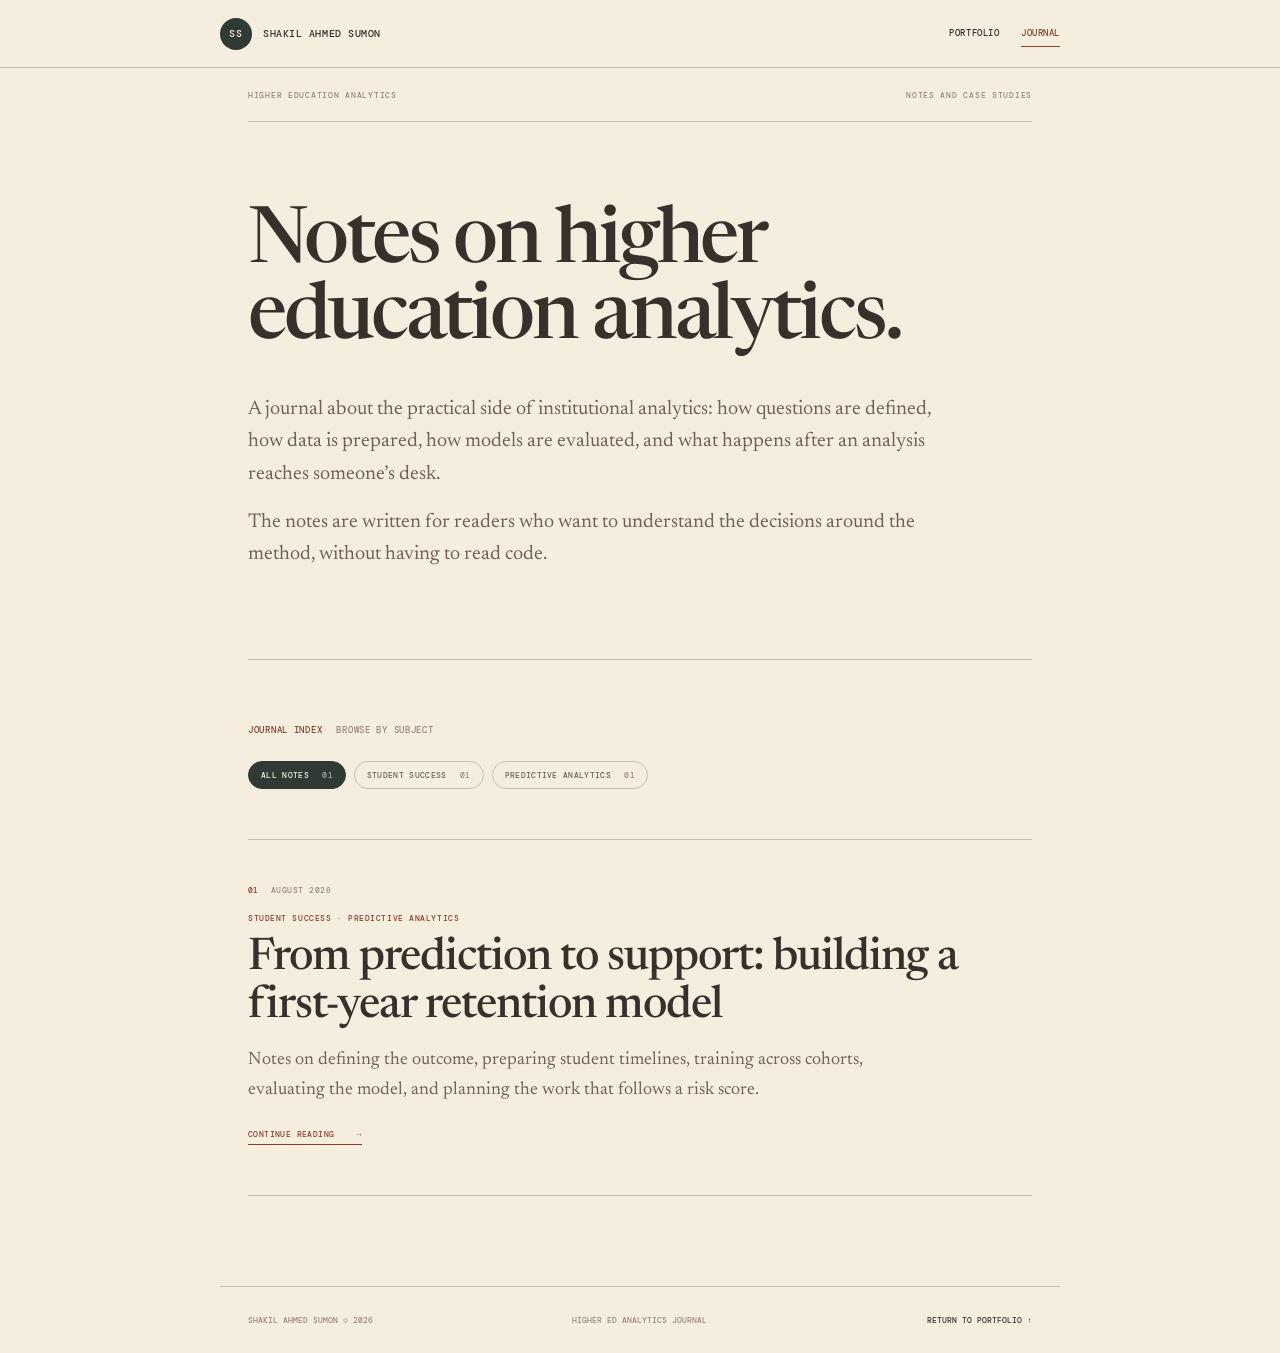
==== commit 12a8fccf: "Remove favicon across site" ====
--- a/journal/index.html
+++ b/journal/index.html
@@ -7,7 +7,7 @@
     <meta property="og:title" content="Higher Ed Analytics Journal — Shakil Ahmed Sumon" />
     <meta property="og:description" content="Practical notes on student success, institutional analytics, predictive modeling, and the work around the model." />
     <meta property="og:image" content="https://shakilahmedsumon.github.io/og.png" />
-    <link rel="icon" href="/favicon.svg?v=2" type="image/svg+xml" />
+    <link rel="icon" href="data:," />
     <link rel="stylesheet" href="/assets/journal.css" />
     <title>Higher Ed Analytics Journal — Shakil Ahmed Sumon</title>
   </head>
--- a/assets/journal.css
+++ b/assets/journal.css
@@ -1,28 +1,28 @@
 @import url('https://fonts.googleapis.com/css2?family=DM+Mono:wght@400;500&family=Manrope:wght@400;500;600&family=Newsreader:ital,opsz,wght@0,6..72,400;0,6..72,500;1,6..72,400&display=swap');
 
-:root{--paper:#f5eedf;--paper-light:#faf6ed;--paper-deep:#e8ddca;--ink:#392f2b;--muted:#6f6058;--faint:#98887e;--oxblood:#8b3f32;--forest:#2f3a35;--gold:#d9b055;--line:rgba(57,47,43,.24)}
+:root{--page-width:840px;--paper:#f5eedf;--paper-light:#faf6ed;--paper-deep:#e8ddca;--ink:#392f2b;--muted:#6f6058;--faint:#98887e;--oxblood:#8b3f32;--forest:#2f3a35;--gold:#d9b055;--line:rgba(57,47,43,.24)}
 *{box-sizing:border-box}html{scroll-behavior:smooth}body{margin:0;background:var(--paper);color:var(--ink);font-family:"Newsreader",Georgia,serif;-webkit-font-smoothing:antialiased;text-rendering:optimizeLegibility}a{color:inherit;text-decoration:none}button{font:inherit}em{color:var(--oxblood);font-weight:400}
 
-.journal-nav{min-height:68px;padding:0 max(24px,calc((100vw - 1120px)/2));display:flex;align-items:center;justify-content:space-between;gap:28px;border-bottom:1px solid var(--line);background:rgba(245,238,223,.96);position:sticky;top:0;z-index:20;backdrop-filter:blur(12px)}
+.journal-nav{min-height:68px;padding:0 max(28px,calc((100vw - var(--page-width))/2));display:flex;align-items:center;justify-content:space-between;gap:28px;border-bottom:1px solid var(--line);background:rgba(245,238,223,.96);position:sticky;top:0;z-index:20;backdrop-filter:blur(12px)}
 .journal-wordmark{display:flex;align-items:center;gap:11px;font:500 10px "DM Mono",monospace;letter-spacing:.055em;text-transform:uppercase}.journal-wordmark span{width:32px;height:32px;display:grid;place-items:center;border-radius:50%;background:var(--forest);color:var(--paper)}
 .journal-nav>div{display:flex;gap:22px}.journal-nav>div a{padding:7px 0;border-bottom:1px solid transparent;font:500 9px "DM Mono",monospace;letter-spacing:.06em;text-transform:uppercase}.journal-nav>div a:hover,.journal-nav>div a.active{color:var(--oxblood);border-color:var(--oxblood)}
 
-.journal-masthead,.article-header{max-width:980px;margin:0 auto;padding:0 28px}.journal-rule{min-height:54px;display:flex;align-items:center;justify-content:space-between;gap:20px;border-bottom:1px solid var(--line);color:var(--faint);font:500 8px "DM Mono",monospace;letter-spacing:.09em;text-transform:uppercase}
+.journal-masthead,.article-header{max-width:var(--page-width);margin:0 auto;padding:0 28px}.journal-rule{min-height:54px;display:flex;align-items:center;justify-content:space-between;gap:20px;border-bottom:1px solid var(--line);color:var(--faint);font:500 8px "DM Mono",monospace;letter-spacing:.09em;text-transform:uppercase}
 .journal-title-grid{padding:84px 0 72px;border-bottom:1px solid var(--line)}.journal-title-grid h1{max-width:850px;margin:0;font:500 clamp(50px,7vw,78px)/.98 "Newsreader",serif;letter-spacing:-.04em}.journal-intro{max-width:690px;margin-top:34px}.journal-intro p{margin:0 0 16px;color:var(--muted);font-size:20px;line-height:1.62}
 
-.journal-index{max-width:900px;margin:0 auto;padding:64px 28px 90px}.section-label{display:flex;align-items:baseline;gap:14px;margin-bottom:25px;color:var(--faint);font:500 9px "DM Mono",monospace;letter-spacing:.08em;text-transform:uppercase}.section-label span{color:var(--oxblood)}.section-label p{margin:0}
+.journal-index{max-width:var(--page-width);margin:0 auto;padding:64px 28px 90px}.section-label{display:flex;align-items:baseline;gap:14px;margin-bottom:25px;color:var(--faint);font:500 9px "DM Mono",monospace;letter-spacing:.08em;text-transform:uppercase}.section-label span{color:var(--oxblood)}.section-label p{margin:0}
 .category-filter{display:flex;flex-wrap:wrap;gap:8px;margin-bottom:50px}.category-filter button{padding:8px 12px;border:1px solid var(--line);border-radius:999px;background:transparent;color:var(--muted);cursor:pointer;font:500 8px "DM Mono",monospace;letter-spacing:.04em;text-transform:uppercase}.category-filter button span{margin-left:8px;color:var(--faint)}.category-filter button:hover,.category-filter button.active{border-color:var(--forest);background:var(--forest);color:var(--paper)}.category-filter button.active span{color:rgba(245,238,223,.62)}
 .post-list{border-top:1px solid var(--line)}.post-card{display:block;padding:45px 0 50px;border-bottom:1px solid var(--line)}.post-card[hidden]{display:none}.post-date{display:flex;align-items:center;gap:12px;margin-bottom:18px;color:var(--faint);font:500 8px "DM Mono",monospace;letter-spacing:.06em;text-transform:uppercase}.post-date span{color:var(--oxblood)}.post-categories{margin:0 0 12px;color:var(--oxblood);font:500 8px "DM Mono",monospace;letter-spacing:.07em;text-transform:uppercase}.post-copy h2{max-width:760px;margin:0 0 14px;font:500 clamp(31px,4.5vw,45px)/1.08 "Newsreader",serif;letter-spacing:-.022em}.post-copy h2 a:hover{color:var(--oxblood)}.post-copy>p:not(.post-categories){max-width:690px;margin:0;color:var(--muted);font-size:18px;line-height:1.65}.post-topics{display:none}.read-link{width:max-content;display:inline-flex;align-items:center;gap:22px;margin-top:24px;padding-bottom:5px;border-bottom:1px solid var(--oxblood);color:var(--oxblood);font:500 8px "DM Mono",monospace;letter-spacing:.05em;text-transform:uppercase}.read-link:hover{color:var(--ink);border-color:var(--ink)}.empty-state{color:var(--muted);font-size:19px}
-.journal-purpose{max-width:844px;margin:0 auto 90px;padding:30px 28px 0;border-top:1px solid var(--line)}.eyebrow{margin:0 0 20px;color:var(--oxblood);font:500 8px "DM Mono",monospace;letter-spacing:.08em;text-transform:uppercase}.journal-purpose div{display:flex;flex-wrap:wrap;gap:9px 22px}.journal-purpose div p{margin:0;color:var(--muted);font-size:16px}.journal-purpose div p:not(:last-child)::after{content:" ·";color:var(--oxblood)}
-.journal-footer{max-width:980px;margin:0 auto;padding:28px;display:grid;grid-template-columns:repeat(3,1fr);border-top:1px solid var(--line);color:var(--faint);font:500 8px "DM Mono",monospace;text-transform:uppercase}.journal-footer span:nth-child(2){text-align:center}.journal-footer a{text-align:right;color:var(--ink)}
+.journal-purpose{max-width:var(--page-width);margin:0 auto 90px;padding:30px 28px 0;border-top:1px solid var(--line)}.eyebrow{margin:0 0 20px;color:var(--oxblood);font:500 8px "DM Mono",monospace;letter-spacing:.08em;text-transform:uppercase}.journal-purpose div{display:flex;flex-wrap:wrap;gap:9px 22px}.journal-purpose div p{margin:0;color:var(--muted);font-size:16px}.journal-purpose div p:not(:last-child)::after{content:" ·";color:var(--oxblood)}
+.journal-footer{max-width:var(--page-width);margin:0 auto;padding:28px;display:grid;grid-template-columns:repeat(3,1fr);border-top:1px solid var(--line);color:var(--faint);font:500 8px "DM Mono",monospace;text-transform:uppercase}.journal-footer span:nth-child(2){text-align:center}.journal-footer a{text-align:right;color:var(--ink)}
 
 /* Long-form reading layout */
-.article-shell{width:100%}.article-header{max-width:900px}.article-header-grid{padding:70px 0 54px;border-bottom:1px solid var(--line)}.article-heading{padding:0}.article-kicker,.article-section-number{margin:0;color:var(--oxblood);font:500 8px "DM Mono",monospace;letter-spacing:.09em;text-transform:uppercase}.article-heading h1{max-width:830px;margin:22px 0 24px;font:500 clamp(47px,7vw,74px)/.98 "Newsreader",serif;letter-spacing:-.038em}.article-deck{max-width:720px;margin:0;color:var(--muted);font-size:22px;line-height:1.5}
+.article-shell{width:100%}.article-header{max-width:var(--page-width)}.article-header-grid{padding:70px 0 54px;border-bottom:1px solid var(--line)}.article-heading{padding:0}.article-kicker,.article-section-number{margin:0;color:var(--oxblood);font:500 8px "DM Mono",monospace;letter-spacing:.09em;text-transform:uppercase}.article-heading h1{max-width:none;margin:22px 0 24px;font:500 clamp(47px,7vw,74px)/.98 "Newsreader",serif;letter-spacing:-.038em}.article-deck{max-width:none;margin:0;color:var(--muted);font-size:22px;line-height:1.5}
 .article-meta{margin-top:34px}.article-meta dl{display:flex;flex-wrap:wrap;gap:12px 28px;margin:0}.article-meta div{display:flex;gap:8px;font:500 8px "DM Mono",monospace;text-transform:uppercase}.article-meta dt{color:var(--faint)}.article-meta dd{margin:0}.article-note{max-width:650px;margin:24px 0 0;padding-left:14px;border-left:1px solid var(--oxblood);color:var(--faint);font-size:14px;line-height:1.55}
-.article-section,.article-section.dark,.article-section.tint{max-width:780px;margin:0 auto;padding:55px 28px 10px;border:0;background:transparent;color:var(--ink)}.section-side{margin-bottom:24px}.section-side h2{margin:10px 0 0;font:500 clamp(32px,5vw,43px)/1.08 "Newsreader",serif;letter-spacing:-.025em}.dark .article-section-number{color:var(--oxblood)}.section-body{max-width:none}.section-body>p,.section-body .reading-column p,.dark .section-body>p,.dark .section-body .reading-column p{max-width:none;margin:0 0 24px;color:var(--ink);font-size:20px;line-height:1.72}.section-body h3{margin:42px 0 14px;font:500 27px/1.18 "Newsreader",serif}.section-body h3:first-child{margin-top:0}
+.article-section,.article-section.dark,.article-section.tint{max-width:var(--page-width);margin:0 auto;padding:55px 28px 10px;border:0;background:transparent;color:var(--ink)}.section-side{margin-bottom:24px}.section-side h2{margin:10px 0 0;font:500 clamp(32px,5vw,43px)/1.08 "Newsreader",serif;letter-spacing:-.025em}.dark .article-section-number{color:var(--oxblood)}.section-body{max-width:none}.section-body>p,.section-body .reading-column p,.dark .section-body>p,.dark .section-body .reading-column p{max-width:none;margin:0 0 24px;color:var(--ink);font-size:20px;line-height:1.72}.section-body h3{margin:42px 0 14px;font:500 27px/1.18 "Newsreader",serif}.section-body h3:first-child{margin-top:0}
 .callout,.dark .callout{margin:36px 0;padding:22px 24px;border:0;border-left:2px solid var(--oxblood);background:var(--paper-deep)}.callout p,.dark .callout p{margin:0;color:var(--ink);font:italic 23px/1.45 "Newsreader",serif}
 
-.process-flow,.data-map,.feature-lab,.training-timeline,.metric-grid,.run-calendar,.handoff-flow,.principles{width:min(920px,calc(100vw - 40px));margin:38px 0 42px 50%;transform:translateX(-50%)}
+.process-flow,.data-map,.feature-lab,.training-timeline,.metric-grid,.run-calendar,.handoff-flow,.principles{width:100%;margin:38px 0 42px;transform:none}
 .process-flow{display:grid;grid-template-columns:repeat(4,1fr);border:1px solid var(--line);background:var(--paper-light)}.process-step{min-height:164px;padding:21px;border-right:1px solid var(--line)}.process-step:last-child{border-right:0}.process-step span,.data-group>span,.training-stage span,.metric-card>span,.handoff-step>span,.principle>span{color:var(--oxblood);font:500 8px "DM Mono",monospace;text-transform:uppercase}.process-step h4{margin:26px 0 8px;font:500 22px/1.1 "Newsreader",serif}.process-step p{margin:0;color:var(--muted);font:400 12px/1.55 "Manrope",sans-serif}
 .data-map{display:grid;grid-template-columns:repeat(2,1fr);gap:12px}.data-group{min-height:200px;padding:24px;border:1px solid var(--line);background:var(--paper-light)}.data-group h3,.dark .data-group h3{margin:18px 0 12px;color:var(--ink);font-size:26px}.data-group ul{margin:0;padding:0;list-style:none}.data-group li,.dark .data-group li{padding:7px 0;border-top:1px solid var(--line);color:var(--muted);font:400 12px/1.5 "Manrope",sans-serif}
 .feature-lab{border-top:1px solid var(--line)}.feature-row{display:grid;grid-template-columns:1fr 42px 1.1fr;align-items:stretch;border-bottom:1px solid var(--line)}.feature-input,.feature-output{padding:18px;font:500 13px/1.45 "Manrope",sans-serif}.feature-output{color:var(--oxblood);background:rgba(139,63,50,.055)}.feature-arrow{display:grid;place-items:center;color:var(--oxblood);font:500 14px "DM Mono",monospace}
@@ -31,8 +31,8 @@
 .run-calendar{border-top:1px solid var(--line)}.run-window{display:grid;grid-template-columns:135px 1fr 1fr;gap:22px;padding:23px 0;border-bottom:1px solid var(--line)}.run-window time{color:var(--oxblood);font:500 8px "DM Mono",monospace;text-transform:uppercase}.run-window h3{margin:0 0 7px;font-size:22px}.run-window p{margin:0;color:var(--muted);font:400 12px/1.55 "Manrope",sans-serif}
 .handoff-flow{display:grid;grid-template-columns:repeat(5,1fr);border:1px solid var(--line)}.handoff-step{min-height:160px;padding:20px 16px;border-right:1px solid var(--line);background:var(--paper-light)}.handoff-step:last-child{border-right:0}.handoff-step h3{margin:20px 0 8px;color:var(--ink);font-size:21px}.handoff-step p{margin:0;color:var(--muted);font:400 11px/1.5 "Manrope",sans-serif}
 .principles{display:grid;grid-template-columns:repeat(2,1fr);gap:12px}.principle{padding:23px;border:1px solid var(--line);background:var(--paper-light)}.principle h3{margin:18px 0 9px;font-size:23px}.principle p{margin:0;color:var(--muted);font:400 12px/1.55 "Manrope",sans-serif}
-.article-end{max-width:724px;margin:55px auto 80px;padding:32px 0 0;border-top:1px solid var(--line);background:transparent;color:var(--ink)}.article-end p{margin:0 0 30px;font:italic 30px/1.35 "Newsreader",serif}.article-end a{display:inline-flex;gap:20px;padding-bottom:5px;border-bottom:1px solid var(--oxblood);color:var(--oxblood);font:500 8px "DM Mono",monospace;text-transform:uppercase}
+.article-end{max-width:var(--page-width);margin:55px auto 80px;padding:32px 28px 0;border-top:1px solid var(--line);background:transparent;color:var(--ink)}.article-end p{margin:0 0 30px;font:italic 30px/1.35 "Newsreader",serif}.article-end a{display:inline-flex;gap:20px;padding-bottom:5px;border-bottom:1px solid var(--oxblood);color:var(--oxblood);font:500 8px "DM Mono",monospace;text-transform:uppercase}
 
 @media(max-width:760px){.journal-title-grid{padding-top:62px}.process-flow,.training-track{grid-template-columns:repeat(2,1fr)}.process-step:nth-child(2){border-right:0}.process-step:nth-child(-n+2){border-bottom:1px solid var(--line)}.handoff-flow{grid-template-columns:1fr}.handoff-step{min-height:auto;border-right:0;border-bottom:1px solid var(--line)}.handoff-step:last-child{border-bottom:0}.run-window{grid-template-columns:1fr;gap:10px}}
-@media(max-width:560px){.journal-nav{padding-left:18px;padding-right:18px}.journal-wordmark{font-size:8px}.journal-wordmark span{width:29px;height:29px}.journal-nav>div{gap:12px}.journal-nav>div a{font-size:7px}.journal-rule span:last-child{display:none}.journal-masthead,.article-header,.journal-index,.article-section{padding-left:20px;padding-right:20px}.journal-title-grid h1{font-size:14vw}.article-heading h1{font-size:13vw}.journal-intro p,.section-body>p,.section-body .reading-column p,.dark .section-body>p,.dark .section-body .reading-column p{font-size:18px}.article-meta dl{display:block}.article-meta div{margin-bottom:8px}.journal-footer{grid-template-columns:1fr 1fr;gap:18px}.journal-footer span:nth-child(2){display:none}.data-map,.metric-grid,.principles,.training-track,.process-flow{grid-template-columns:1fr}.process-step{border-right:0;border-bottom:1px solid var(--line)}.process-step:last-child{border-bottom:0}.feature-row{grid-template-columns:1fr}.feature-arrow{min-height:30px;transform:rotate(90deg)}.article-end{margin-left:20px;margin-right:20px}}
+@media(max-width:560px){.journal-nav{padding-left:20px;padding-right:20px}.journal-wordmark{font-size:8px}.journal-wordmark span{width:29px;height:29px}.journal-nav>div{gap:12px}.journal-nav>div a{font-size:7px}.journal-rule span:last-child{display:none}.journal-masthead,.article-header,.journal-index,.article-section{padding-left:20px;padding-right:20px}.journal-title-grid h1{font-size:14vw}.article-heading h1{font-size:13vw}.journal-intro p,.section-body>p,.section-body .reading-column p,.dark .section-body>p,.dark .section-body .reading-column p{font-size:18px}.article-meta dl{display:block}.article-meta div{margin-bottom:8px}.journal-footer{padding-left:20px;padding-right:20px;grid-template-columns:1fr 1fr;gap:18px}.journal-footer span:nth-child(2){display:none}.data-map,.metric-grid,.principles,.training-track,.process-flow{grid-template-columns:1fr}.process-step{border-right:0;border-bottom:1px solid var(--line)}.process-step:last-child{border-bottom:0}.feature-row{grid-template-columns:1fr}.feature-arrow{min-height:30px;transform:rotate(90deg)}.article-end{margin-left:auto;margin-right:auto;padding-left:20px;padding-right:20px}}
 @media(prefers-reduced-motion:reduce){html{scroll-behavior:auto}}
